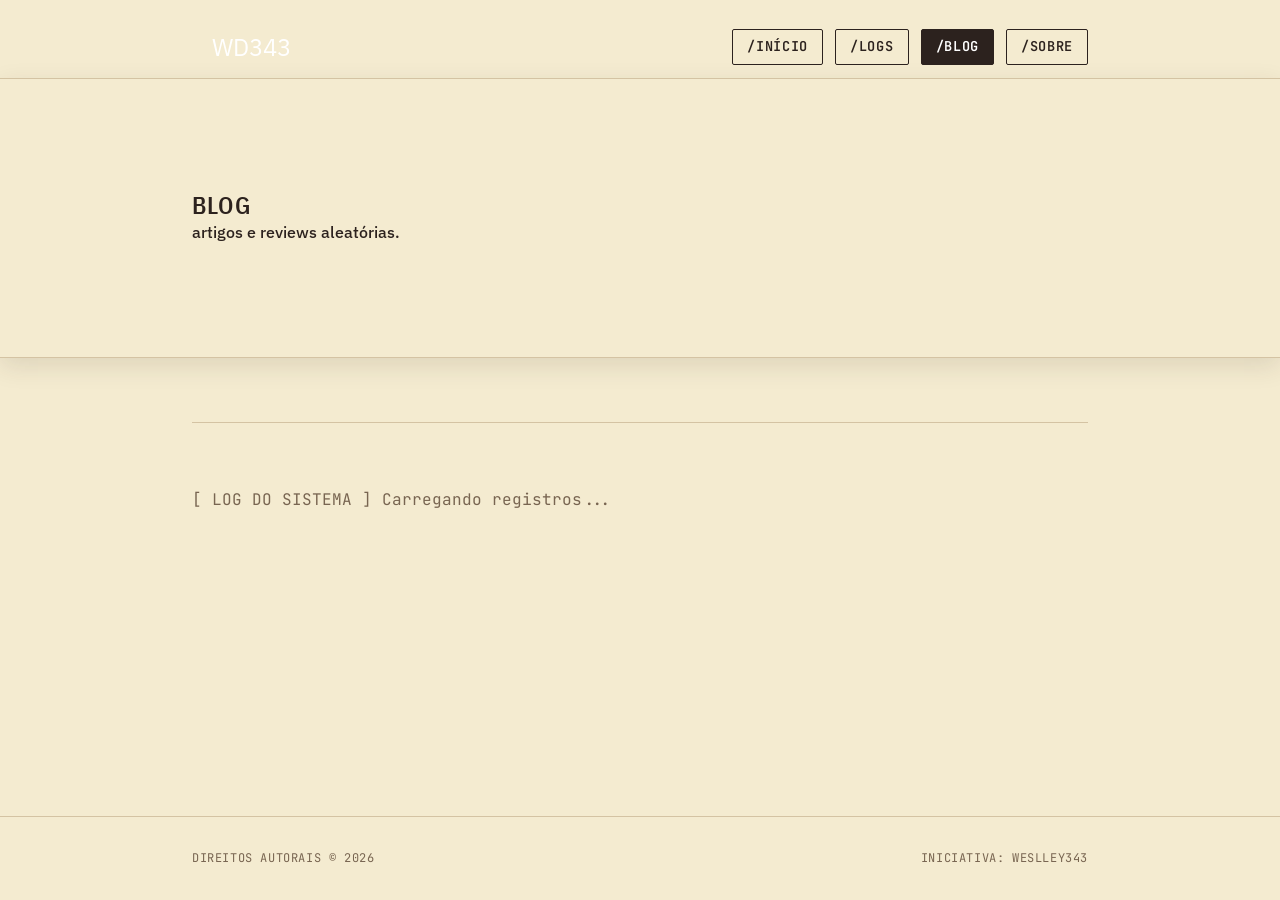
==== blog.html @ d7dffc5d "feat:preloader" ====
<!DOCTYPE html>
<html lang="pt-BR">

<head>
    <meta charset="UTF-8">
    <meta name="viewport" content="width=device-width, initial-scale=1.0">
    <title>Blog // weslley343</title>
    <script src="js/preloader.js"></script>
    <link rel="preconnect" href="https://fonts.googleapis.com">
    <link rel="preconnect" href="https://fonts.gstatic.com" crossorigin>
    <link
        href="https://fonts.googleapis.com/css2?family=IBM+Plex+Sans+Condensed:wght@400;600&family=IBM+Plex+Sans:wght@400;500;600&family=JetBrains+Mono:wght@400;700&display=swap"
        rel="stylesheet">
    <link rel="stylesheet" href="css/common/global.css">
    <link rel="stylesheet" href="css/common/theme.css">
    <link rel="stylesheet" href="css/index/styles.css">
    <style>
        .blog-hero-banner {
            position: relative;
            width: 100vw;
            left: 50%;
            right: 50%;
            margin-left: -50vw;
            margin-right: -50vw;
            min-height: 280px;
            display: flex;
            align-items: center;
            border-radius: 0;
            border-left: none;
            border-right: none;
            border-top: 1px solid var(--border-color);
            border-bottom: 1px solid var(--border-color);
            background: linear-gradient(180deg, rgba(244, 235, 208, 0.72) 0%, rgba(244, 235, 208, 0.90) 100%),
                url('assets/IMG_6301_min_grain.webp') center/cover no-repeat;
            box-shadow: 0 8px 24px rgba(60, 45, 30, 0.12);
            overflow: hidden;
        }

        .blog-hero-content {
            max-width: 960px;
            margin: 0 auto;
            padding: 0 var(--spacing-md);
            width: 100%;
        }

        @media (min-width: 768px) {
            .blog-hero-content {
                padding: 0 var(--spacing-lg);
            }
        }
    </style>
</head>

<body>
    <header class="site-header">
        <div class="header-container">
            <a href="index.html" style="text-decoration: none;">
                <span class="black-badge-title" style="font-size: 1.5rem; padding: 6px 20px; margin: 0;">WD343</span>
            </a>
            <nav class="desktop-nav-links">
                <a href="index.html" class="desktop-nav-btn">/INÍCIO</a>
                <a href="logs.html" class="desktop-nav-btn">/LOGS</a>
                <a href="blog.html" class="desktop-nav-btn active">/BLOG</a>
                <a href="me.html" class="desktop-nav-btn">/SOBRE</a>
            </nav>
        </div>
    </header>

    <main class="container">
        <section class="hero blog-hero-banner">
            <div class="blog-hero-content">
                <h1 class="black-badge-title">BLOG</h1>
                <p class="subtitle" style="color: var(--text-primary); font-weight: 500;">
                    artigos e reviews aleatórias.
                </p>
            </div>
        </section>

        <hr class="divider">

        <section class="grid-section">
            <div id="posts">
                <p style="color: var(--text-secondary); font-family: var(--font-mono);">[ LOG DO SISTEMA ] Carregando registros...</p>
            </div>
        </section>
    </main>

    <footer class="site-footer">
        <div class="container">
            <div class="footer-content">
                <span class="mono-label">DIREITOS AUTORAIS &copy; 2026</span>
                <span class="mono-label">INICIATIVA: WESLLEY343</span>
            </div>
        </div>
    </footer>

    <script src="js/blog.js"></script>
    <script src="js/nav_widget.js"></script>
</body>

</html>
---- css/common/global.css ----
:root {
    --primary-color: #fff;
    --secondary-color: #4a6b4e;
    --bg-color: #f4ebd0;
    --surface-color: #fdfbf5;
    --border-color: #d4c3a3;
    --text-primary: #2c221e;
    --text-secondary: #786551;
    
    /* Semantic Colors */
    --info-blue: var(--primary-color);
    --growth-green: var(--secondary-color);
    --warning-orange: #b85b14;
    --critical-red: #991b1b;

    /* Typography */
    --font-heading: 'IBM Plex Sans Condensed', sans-serif;
    --font-body: 'IBM Plex Sans', sans-serif;
    --font-mono: 'JetBrains Mono', monospace;
    
    --spacing-xs: 0.25rem;
    --spacing-sm: 0.5rem;
    --spacing-md: 1rem;
    --spacing-lg: 2rem;
    --spacing-xl: 4rem;
}

* {
    box-sizing: border-box;
    margin: 0;
    padding: 0;
}

body {
    background-color: var(--bg-color);
    color: var(--text-primary);
    font-family: var(--font-body);
    line-height: 1.6;
    font-size: 16px;
    -webkit-font-smoothing: antialiased;
    display: flex;
    flex-direction: column;
    min-height: 100vh;
    overflow-x: hidden;
    opacity: 1;
    transition: opacity 0.35s cubic-bezier(0.4, 0, 0.2, 1), transform 0.35s cubic-bezier(0.4, 0, 0.2, 1);
}

body.page-exit {
    opacity: 0;
    transform: scale(0.97);
    pointer-events: none;
}

main {
    flex: 1;
}

h1, h2, h3, h4, h5, h6 {
    font-family: var(--font-heading);
    font-weight: 600;
    line-height: 1.2;
    text-transform: uppercase;
    letter-spacing: 0.05em;
    color: var(--text-primary);
}

a {
    color: var(--info-blue);
    text-decoration: none;
    transition: color 0.2s ease;
}

a:hover {
    color: #6b261b;
}

/* Layout */
.container {
    width: 100%;
    padding: 0 var(--spacing-md);
    margin: 0 auto;
}

@media (min-width: 768px) {
    .container {
        max-width: 720px;
        padding: 0 var(--spacing-lg);
    }
}

@media (min-width: 1024px) {
    .container {
        max-width: 960px;
    }
}

/* Typography Utilities */
.mono-label {
    font-family: var(--font-mono);
    font-size: 0.75rem;
    text-transform: uppercase;
    color: var(--text-secondary);
    letter-spacing: 0.05em;
}

/* Components */
.site-header {
    width: 100%;
    padding: var(--spacing-md) 0 0 0;
    display: flex;
    justify-content: center;
    align-items: center;
    position: relative;
    z-index: 100;
}

.site-header .header-container {
    display: flex;
    justify-content: center;
    align-items: center;
    padding: 12px 0;
    width: 100%;
    max-width: 960px;
}

@media (min-width: 992px) {
    .site-header .header-container {
        justify-content: space-between;
        padding: 12px var(--spacing-lg);
    }
}

.desktop-nav-links {
    display: none;
}

@media (min-width: 992px) {
    .desktop-nav-links {
        display: flex;
        align-items: center;
        gap: 12px;
    }

    .desktop-nav-btn {
        font-family: var(--font-mono);
        font-size: 0.85rem;
        font-weight: 600;
        letter-spacing: 0.05em;
        padding: 6px 14px;
        background: transparent;
        color: var(--text-primary);
        border: 1px solid var(--text-primary);
        border-radius: 2px;
        transition: all 0.2s ease;
        text-transform: uppercase;
    }

    .desktop-nav-btn:hover,
    .desktop-nav-btn.active {
        background: var(--text-primary, #000);
        color: #fff !important;
    }
}

.divider {
    border: 0;
    height: 1px;
    background-color: var(--border-color);
    margin: var(--spacing-xl) 0;
}

/* Footer */
.site-footer {
    border-top: 1px solid var(--border-color);
    padding: var(--spacing-lg) 0;
    margin-top: var(--spacing-xl);
}

.footer-content {
    display: flex;
    flex-direction: column;
    gap: var(--spacing-sm);
}

@media (min-width: 768px) {
    .footer-content {
        flex-direction: row;
        justify-content: space-between;
    }
}

/* -------------------------------------------------------------
   Floating Bottom-Right Slide-to-Return Widget (voltar.png design)
   ------------------------------------------------------------- */
.corner-slider-widget {
    position: fixed !important;
    bottom: 32px !important;
    right: 0 !important;
    top: auto !important;
    left: auto !important;
    z-index: 999999 !important;
    width: 100px;
    height: 72px;
    display: flex;
    align-items: center;
    justify-content: flex-end;
    user-select: none;
    -webkit-user-select: none;
    touch-action: manipulation;
}

@media (min-width: 992px) {
    .corner-slider-widget {
        display: none !important;
    }
}

@media (max-width: 991px) {
    .corner-slider-widget {
        bottom: calc(76px + env(safe-area-inset-bottom, 0px)) !important;
        right: 0 !important;
        width: 100px;
        height: 72px;
    }
}

/* Horizontal Track Line extending all the way to the right screen edge */
.corner-slider-widget .slider-track-line {
    position: absolute;
    top: 50%;
    left: 12px;
    right: 0; /* Extends straight to the edge of the screen */
    height: 4px;
    background-color: var(--text-primary, #2c221e);
    transform: translateY(-50%);
    z-index: 1;
    pointer-events: none;
}

/* Vertical Black Target Tick on Left */
.corner-slider-widget .slider-target-tick {
    position: absolute;
    top: 50%;
    left: 12px;
    width: 4px;
    height: 36px;
    background-color: var(--text-primary, #2c221e);
    transform: translateY(-50%);
    z-index: 2;
    border-radius: 1px;
    pointer-events: none;
}

/* Range Input overlaying the track with ample touch height and touch-action manipulation */
input[type="range"].corner-slide-input {
    -webkit-appearance: none;
    appearance: none;
    position: relative;
    z-index: 3;
    width: calc(100% - 12px);
    margin-left: 12px;
    margin-right: 12px;
    height: 100%;
    background: transparent;
    outline: none;
    cursor: grab;
    margin-top: 0;
    margin-bottom: 0;
    padding: 0;
    touch-action: manipulation;
}

input[type="range"].corner-slide-input:active {
    cursor: grabbing;
}

/* White Vertical Thumb (3x width, 2x height for super easy touching) */
input[type="range"].corner-slide-input::-webkit-slider-thumb {
    -webkit-appearance: none;
    appearance: none;
    width: 24px;
    height: 60px;
    border-radius: 4px;
    background: #ffffff;
    border: none;
    box-shadow: 0 2px 8px rgba(60, 45, 30, 0.35);
    cursor: grab;
    transition: background-color 0.15s ease, transform 0.15s ease;
}

input[type="range"].corner-slide-input::-moz-range-thumb {
    width: 24px;
    height: 60px;
    border-radius: 4px;
    background: #ffffff;
    border: none;
    box-shadow: 0 2px 8px rgba(60, 45, 30, 0.35);
    cursor: grab;
    transition: background-color 0.15s ease, transform 0.15s ease;
}

input[type="range"].corner-slide-input::-webkit-slider-thumb:hover {
    transform: scale(1.08);
}

input[type="range"].corner-slide-input::-moz-range-thumb:hover {
    transform: scale(1.08);
}
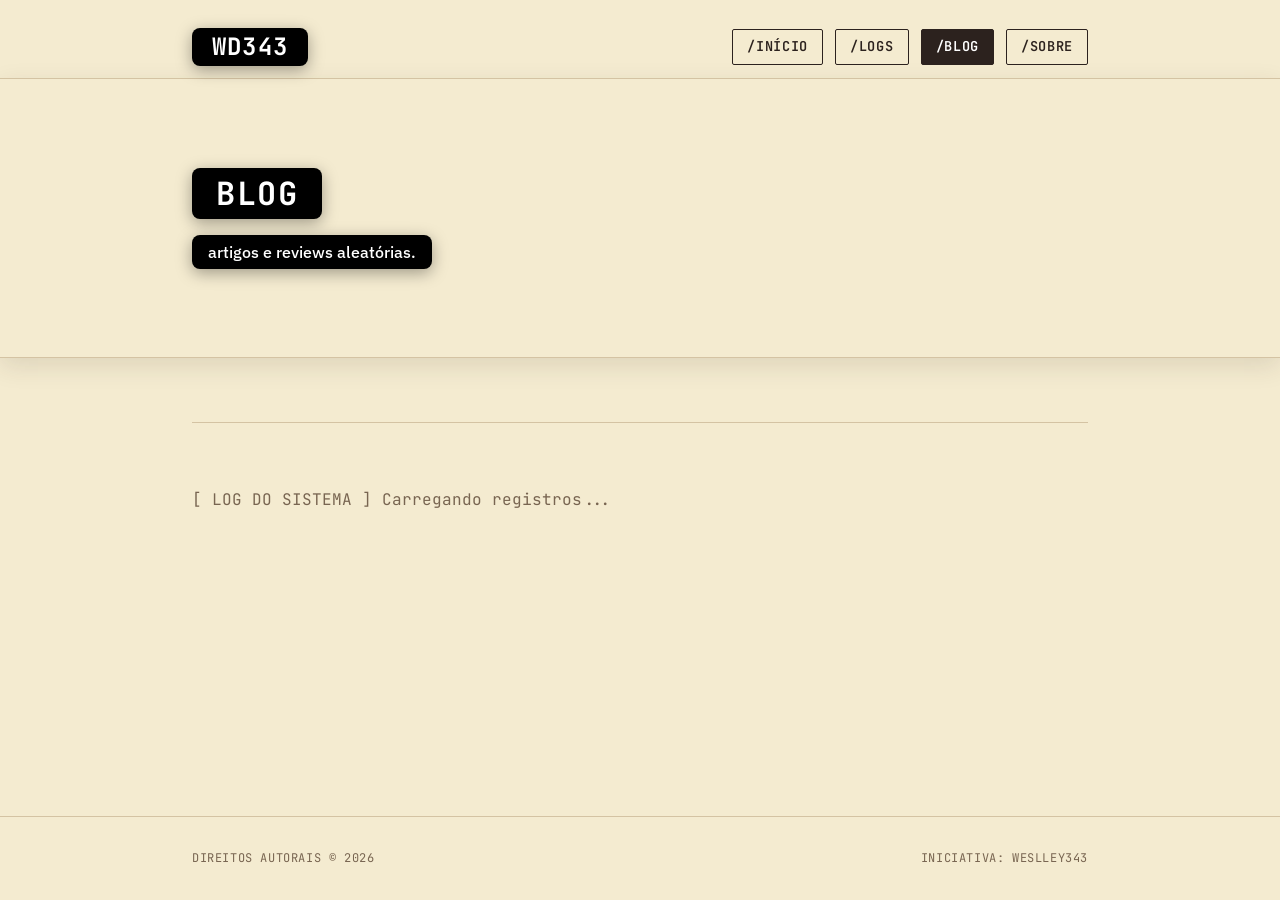
==== commit 04dee431: "feat:color-in-image" ====
--- a/blog.html
+++ b/blog.html
@@ -30,8 +30,7 @@
             border-right: none;
             border-top: 1px solid var(--border-color);
             border-bottom: 1px solid var(--border-color);
-            background: linear-gradient(180deg, rgba(244, 235, 208, 0.72) 0%, rgba(244, 235, 208, 0.90) 100%),
-                url('assets/IMG_6301_min_grain.webp') center/cover no-repeat;
+            background: url('assets/IMG_6301_min_grain.webp') center/cover no-repeat;
             box-shadow: 0 8px 24px rgba(60, 45, 30, 0.12);
             overflow: hidden;
         }
@@ -70,9 +69,9 @@
         <section class="hero blog-hero-banner">
             <div class="blog-hero-content">
                 <h1 class="black-badge-title">BLOG</h1>
-                <p class="subtitle" style="color: var(--text-primary); font-weight: 500;">
-                    artigos e reviews aleatórias.
-                </p>
+                <div>
+                    <p class="black-badge-subtitle">artigos e reviews aleatórias.</p>
+                </div>
             </div>
         </section>
 
--- a/css/index/styles.css
+++ b/css/index/styles.css
@@ -0,0 +1,540 @@
+/* Home Page Background */
+body.home-page {
+    position: relative;
+    background: linear-gradient(180deg, rgba(244, 235, 208, 0.78) 0%, rgba(244, 235, 208, 0.94) 100%),
+        url('../../assets/20191109_112944_min.webp') center/cover no-repeat fixed;
+}
+
+.hero {
+    padding: var(--spacing-xl) 0;
+}
+
+.metadata-block {
+    margin-bottom: var(--spacing-lg);
+    padding-left: var(--spacing-md);
+    border-left: 2px solid var(--info-blue);
+    font-family: var(--font-mono);
+    font-size: 0.875rem;
+    color: var(--text-secondary);
+    line-height: 1.8;
+}
+
+.page-title {
+    font-size: 2.5rem;
+    margin-bottom: var(--spacing-md);
+}
+
+.subtitle {
+    font-size: 1.125rem;
+    color: var(--text-secondary);
+    max-width: 600px;
+}
+
+@media (min-width: 768px) {
+    .page-title {
+        font-size: 3.5rem;
+    }
+
+    .subtitle {
+        font-size: 1.25rem;
+    }
+}
+
+/* Sections */
+.section-title {
+    font-size: 1.5rem;
+    margin-bottom: var(--spacing-lg);
+    display: flex;
+    align-items: center;
+    gap: var(--spacing-sm);
+}
+
+.section-title::before {
+    content: '';
+    display: inline-block;
+    width: 12px;
+    height: 12px;
+    background-color: var(--text-secondary);
+}
+
+/* Technical Cards */
+.card-list {
+    display: flex;
+    flex-direction: column;
+    gap: var(--spacing-lg);
+}
+
+.card-grid {
+    display: grid;
+    grid-template-columns: 1fr;
+    gap: var(--spacing-lg);
+}
+
+@media (min-width: 768px) {
+    .card-grid {
+        grid-template-columns: repeat(2, 1fr);
+    }
+}
+
+.technical-card {
+    background-color: var(--surface-color, #fdfbf5);
+    border: 1px solid var(--border-color, #d4c3a3);
+    border-radius: 12px;
+    padding: var(--spacing-lg);
+    display: flex;
+    flex-direction: column;
+    box-shadow: 0 4px 16px rgba(60, 45, 30, 0.08);
+    transition: border-color 0.2s ease, transform 0.2s ease, box-shadow 0.2s ease;
+}
+
+.technical-card:hover {
+    border-color: var(--text-primary, #2c221e);
+    transform: translateY(-3px);
+    box-shadow: 0 8px 24px rgba(60, 45, 30, 0.14);
+}
+
+.card-header {
+    margin-bottom: var(--spacing-md);
+}
+
+.card-title {
+    font-family: var(--font-mono);
+    font-size: 1.25rem;
+    font-weight: 700;
+    color: var(--text-primary, #2c221e);
+    margin-bottom: var(--spacing-sm);
+}
+
+.card-meta {
+    display: flex;
+    gap: var(--spacing-sm);
+    flex-wrap: wrap;
+}
+
+.badge {
+    font-family: var(--font-mono);
+    font-size: 0.65rem;
+    text-transform: uppercase;
+    padding: 0.25rem 0.5rem;
+    border-radius: 4px;
+    letter-spacing: 0.05em;
+}
+
+.badge-info {
+    background-color: var(--bg-color, #f4ebd0);
+    color: var(--text-primary, #2c221e);
+    border: 1px solid var(--border-color, #d4c3a3);
+}
+
+.badge-active {
+    background-color: rgba(74, 107, 78, 0.12);
+    color: var(--growth-green, #4a6b4e);
+    border: 1px solid rgba(74, 107, 78, 0.3);
+}
+
+.badge-growth {
+    background-color: rgba(74, 107, 78, 0.12);
+    color: var(--growth-green, #4a6b4e);
+    border: 1px solid rgba(74, 107, 78, 0.3);
+}
+
+.card-body {
+    flex-grow: 1;
+    color: var(--text-secondary);
+    font-size: 0.9375rem;
+    margin-bottom: var(--spacing-lg);
+}
+
+.card-footer {
+    margin-top: auto;
+    padding-top: var(--spacing-md);
+    border-top: 1px dashed var(--border-color);
+}
+
+.tech-link {
+    font-family: var(--font-mono);
+    font-size: 0.875rem;
+    text-transform: uppercase;
+    font-weight: 700;
+    color: var(--text-primary, #2c221e);
+}
+
+/* Profile Badge (Crachá) */
+.profile-badge {
+    position: relative;
+    display: grid;
+    grid-template-columns: 200px 1fr;
+    align-items: stretch;
+    background: linear-gradient(145deg, rgba(30, 35, 40, 0.9), rgba(21, 24, 28, 0.8));
+    backdrop-filter: blur(10px);
+    -webkit-backdrop-filter: blur(10px);
+    border: 1px solid var(--border-color);
+    border-radius: 16px;
+    margin: 20px auto var(--spacing-xl);
+    box-shadow: 0 16px 40px rgba(0, 0, 0, 0.4), inset 0 1px 0 rgba(255, 255, 255, 0.1);
+    max-width: 520px;
+    width: 100%;
+    overflow: hidden;
+    transition: transform 0.3s ease, border-color 0.3s ease, box-shadow 0.3s ease;
+}
+
+/* Badge hole (furo do crachá) */
+.profile-badge::before {
+    content: '';
+    position: absolute;
+    top: 16px;
+    left: 50%;
+    transform: translateX(-50%);
+    width: 60px;
+    height: 12px;
+    background: var(--bg-color);
+    border-radius: 6px;
+    box-shadow: inset 0 2px 4px rgba(0, 0, 0, 0.6), 0 1px 0 rgba(255, 255, 255, 0.1);
+    border: 1px solid rgba(0, 0, 0, 0.8);
+}
+
+.profile-badge:hover {
+    transform: translateY(-8px);
+    border-color: var(--info-blue);
+    box-shadow: 0 20px 50px rgba(56, 189, 248, 0.15), inset 0 1px 0 rgba(255, 255, 255, 0.1);
+}
+
+.profile-avatar {
+    grid-column: 1;
+    width: calc(100% - 32px);
+    aspect-ratio: 1 / 1;
+    align-self: center;
+    border-radius: 12px;
+    overflow: hidden;
+    border: 3px solid var(--surface-color);
+    box-shadow: 0 4px 12px rgba(0, 0, 0, 0.3);
+    margin: 24px 0 24px 24px;
+    padding: 0;
+    transition: border-color 0.3s ease;
+}
+
+.profile-badge:hover .profile-avatar {
+    border-color: var(--info-blue);
+}
+
+.profile-avatar img {
+    width: 100%;
+    height: 100%;
+    object-fit: cover;
+    display: block;
+}
+
+.profile-details {
+    grid-column: 2;
+    display: flex;
+    flex-direction: column;
+    padding: 48px var(--spacing-xl) var(--spacing-lg) var(--spacing-lg);
+}
+
+.profile-info {
+    display: flex;
+    flex-direction: column;
+    align-items: flex-start;
+    gap: 8px;
+    flex: 1;
+}
+
+.profile-name {
+    font-size: 1.5rem;
+    color: #ffffff;
+    margin: 0;
+    line-height: 1.2;
+    text-transform: uppercase;
+    letter-spacing: 0.05em;
+    font-weight: 700;
+}
+
+.profile-role {
+    color: var(--info-blue);
+    font-family: var(--font-mono);
+    font-size: 0.875rem;
+    text-transform: uppercase;
+    letter-spacing: 0.1em;
+    background: rgba(56, 189, 248, 0.1);
+    padding: 4px 12px;
+    border-radius: 4px;
+}
+
+.profile-status {
+    display: flex;
+    flex-direction: column;
+    align-items: flex-start;
+    justify-content: flex-start;
+    gap: 6px;
+    margin-top: 4px;
+    font-family: var(--font-mono);
+    font-size: 0.8rem;
+    color: var(--text-secondary);
+    width: 100%;
+    padding-top: 12px;
+    border-top: 1px dashed rgba(255, 255, 255, 0.1);
+}
+
+.status-item {
+    display: flex;
+    align-items: center;
+    gap: 8px;
+}
+
+.status-indicator {
+    width: 10px;
+    height: 10px;
+    border-radius: 50%;
+    display: inline-block;
+}
+
+.status-indicator.false {
+    background-color: var(--critical-red);
+    box-shadow: 0 0 8px rgba(239, 68, 68, 0.6);
+}
+
+.status-indicator.true {
+    background-color: var(--growth-green);
+    box-shadow: 0 0 8px rgba(16, 185, 129, 0.6);
+}
+
+.badge-barcode-container {
+    width: 100%;
+    display: flex;
+    flex-direction: column;
+    align-items: flex-start;
+    margin-top: var(--spacing-lg);
+}
+
+.badge-barcode {
+    width: 100%;
+    height: 40px;
+    background: repeating-linear-gradient(to right,
+            var(--text-secondary),
+            var(--text-secondary) 2px,
+            transparent 2px,
+            transparent 4px,
+            var(--text-secondary) 4px,
+            var(--text-secondary) 5px,
+            transparent 5px,
+            transparent 8px,
+            var(--text-secondary) 8px,
+            var(--text-secondary) 12px,
+            transparent 12px,
+            transparent 14px);
+    opacity: 0.4;
+}
+
+.badge-id {
+    font-family: var(--font-mono);
+    font-size: 0.7rem;
+    color: var(--text-secondary);
+    letter-spacing: 0.2em;
+    margin-top: 8px;
+}
+
+/* Lanyard (Cordão do Crachá) */
+.lanyard-container {
+    position: absolute;
+    top: -120px;
+    left: 0;
+    width: 100%;
+    height: 136px;
+    pointer-events: none;
+    z-index: 2;
+}
+
+.lanyard-strap {
+    position: absolute;
+    bottom: 30px;
+    left: 50%;
+    width: 18px;
+    height: 180px;
+    background: #0284c7;
+    background-image: repeating-linear-gradient(-45deg,
+            rgba(255, 255, 255, 0.15),
+            rgba(255, 255, 255, 0.15) 5px,
+            transparent 5px,
+            transparent 10px);
+    z-index: 1;
+    -webkit-mask-image: linear-gradient(to bottom, transparent 0%, black 20%, black 100%);
+    mask-image: linear-gradient(to bottom, transparent 0%, black 20%, black 100%);
+}
+
+.lanyard-strap.left {
+    margin-left: -9px;
+    transform-origin: bottom center;
+    transform: rotate(-20deg);
+}
+
+.lanyard-strap.right {
+    margin-left: -9px;
+    transform-origin: bottom center;
+    transform: rotate(20deg);
+}
+
+.lanyard-clip {
+    position: absolute;
+    bottom: 4px;
+    left: 50%;
+    transform: translateX(-50%);
+    width: 26px;
+    height: 38px;
+    background: linear-gradient(to bottom, #94a3b8, #cbd5e1 20%, #64748b 100%);
+    border-radius: 4px;
+    border: 1px solid #475569;
+    box-shadow: 0 4px 6px rgba(0, 0, 0, 0.4), inset 0 1px 1px rgba(255, 255, 255, 0.5);
+    z-index: 2;
+}
+
+.lanyard-clip::before {
+    content: '';
+    position: absolute;
+    top: 4px;
+    left: 50%;
+    transform: translateX(-50%);
+    width: 16px;
+    height: 4px;
+    background: #0f172a;
+    border-radius: 2px;
+    box-shadow: inset 0 1px 2px rgba(0, 0, 0, 0.8);
+}
+
+.lanyard-clip::after {
+    content: '';
+    position: absolute;
+    bottom: -12px;
+    left: 50%;
+    transform: translateX(-50%);
+    width: 14px;
+    height: 18px;
+    border: 3px solid #94a3b8;
+    border-top: none;
+    border-radius: 0 0 10px 10px;
+    box-shadow: 0 2px 3px rgba(0, 0, 0, 0.4);
+    z-index: -1;
+}
+
+
+/* Mobile adjustments for the Profile Badge */
+@media (max-width: 767px) {
+    .profile-badge {
+        display: flex;
+        flex-direction: column;
+        align-items: center;
+        text-align: center;
+        padding: var(--spacing-lg);
+        margin-top: -20px;
+        max-width: 320px;
+    }
+
+    .profile-avatar {
+        width: 130px;
+        height: 130px;
+        aspect-ratio: auto;
+        margin: 16px 0 var(--spacing-md) 0;
+        align-self: center;
+    }
+
+    .profile-details {
+        padding: 0;
+        width: 100%;
+        align-items: center;
+    }
+
+    .profile-info {
+        align-items: center;
+    }
+
+    .profile-status {
+        align-items: center;
+    }
+
+    .badge-barcode-container {
+        align-items: center;
+        padding: 0;
+    }
+}
+/* Black Badge Title Accent */
+.black-badge-title {
+    display: inline-block;
+    font-family: var(--font-mono);
+    font-size: 2rem;
+    font-weight: 700;
+    color: #ffffff !important;
+    background-color: #000000;
+    padding: 8px 24px;
+    border-radius: 8px;
+    box-shadow: 0 4px 16px rgba(0, 0, 0, 0.35);
+    margin-bottom: 16px;
+    letter-spacing: 0.05em;
+    text-transform: uppercase;
+    line-height: 1.1;
+}
+
+.black-badge-subtitle {
+    display: inline-block;
+    font-family: var(--font-body);
+    font-size: 1rem;
+    font-weight: 500;
+    color: #ffffff !important;
+    background-color: #000000;
+    padding: 6px 16px;
+    border-radius: 8px;
+    box-shadow: 0 4px 16px rgba(0, 0, 0, 0.35);
+    margin: 0;
+    line-height: 1.4;
+}
+
+/* Social Links - Linktree Style */
+.social-links-container {
+    display: flex;
+    flex-direction: column;
+    gap: 16px;
+    max-width: 480px;
+    margin: 0 auto var(--spacing-xl);
+    padding: 0 var(--spacing-md);
+}
+
+.social-link-card {
+    display: flex;
+    align-items: center;
+    justify-content: center;
+    gap: 12px;
+    background: var(--surface-color, #fdfbf5);
+    border: 1px solid var(--border-color, #d4c3a3);
+    border-radius: 12px;
+    padding: 16px 24px;
+    color: var(--text-primary, #2c221e);
+    text-decoration: none;
+    font-family: var(--font-mono);
+    font-size: 1rem;
+    font-weight: 700;
+    text-transform: uppercase;
+    letter-spacing: 0.05em;
+    box-shadow: 0 4px 12px rgba(60, 45, 30, 0.08);
+    transition: transform 0.2s ease, border-color 0.2s ease, box-shadow 0.2s ease, background 0.2s ease;
+    width: 100%;
+}
+
+.social-link-card svg {
+    color: var(--text-primary, #2c221e);
+    transition: color 0.2s ease;
+}
+
+.social-link-card:hover {
+    transform: translateY(-4px);
+    border-color: var(--text-primary, #2c221e);
+    background: #f4ebd0;
+    box-shadow: 0 8px 24px rgba(60, 45, 30, 0.15);
+}
+
+.social-link-card:active {
+    transform: translateY(0);
+}
+
+@media (min-width: 768px) {
+    .social-links-container {
+        padding: 0;
+    }
+}
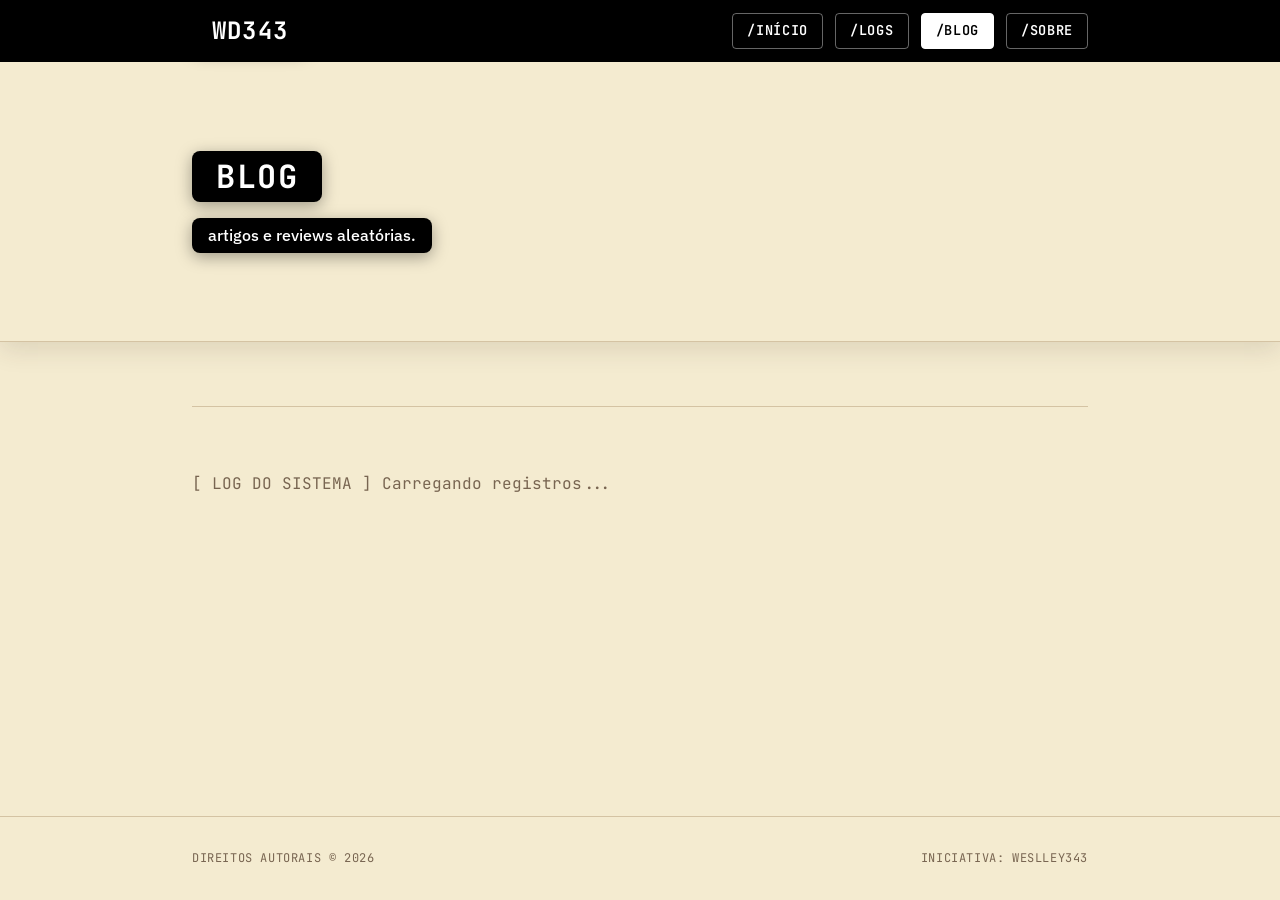
==== commit d2a73d5f: "feat:layout-fixes" ====
--- a/blog.html
+++ b/blog.html
@@ -28,7 +28,8 @@
             border-radius: 0;
             border-left: none;
             border-right: none;
-            border-top: 1px solid var(--border-color);
+            margin-top: 0;
+            border-top: none;
             border-bottom: 1px solid var(--border-color);
             background: url('assets/IMG_6301_min_grain.webp') center/cover no-repeat;
             box-shadow: 0 8px 24px rgba(60, 45, 30, 0.12);
--- a/css/common/global.css
+++ b/css/common/global.css
@@ -107,12 +107,14 @@
 /* Components */
 .site-header {
     width: 100%;
-    padding: var(--spacing-md) 0 0 0;
+    padding: 0;
     display: flex;
     justify-content: center;
     align-items: center;
     position: relative;
     z-index: 100;
+    background-color: #000000;
+    border-bottom: none;
 }
 
 .site-header .header-container {
@@ -149,17 +151,18 @@
         letter-spacing: 0.05em;
         padding: 6px 14px;
         background: transparent;
-        color: var(--text-primary);
-        border: 1px solid var(--text-primary);
-        border-radius: 2px;
+        color: #ffffff;
+        border: 1px solid rgba(255, 255, 255, 0.4);
+        border-radius: 4px;
         transition: all 0.2s ease;
         text-transform: uppercase;
     }
 
     .desktop-nav-btn:hover,
     .desktop-nav-btn.active {
-        background: var(--text-primary, #000);
-        color: #fff !important;
+        background: #ffffff;
+        color: #000000 !important;
+        border-color: #ffffff;
     }
 }
 
@@ -191,122 +194,65 @@
 }
 
 /* -------------------------------------------------------------
-   Floating Bottom-Right Slide-to-Return Widget (voltar.png design)
+   Floating Bottom-Right Back Button Widget
    ------------------------------------------------------------- */
-.corner-slider-widget {
+.corner-back-widget {
     position: fixed !important;
     bottom: 32px !important;
-    right: 0 !important;
+    right: 20px !important;
     top: auto !important;
     left: auto !important;
     z-index: 999999 !important;
-    width: 100px;
-    height: 72px;
-    display: flex;
-    align-items: center;
-    justify-content: flex-end;
+    display: flex;
+    align-items: center;
     user-select: none;
     -webkit-user-select: none;
-    touch-action: manipulation;
+}
+
+@media (max-width: 991px) {
+    .corner-back-widget {
+        bottom: calc(24px + env(safe-area-inset-bottom, 0px)) !important;
+        right: 16px !important;
+    }
 }
 
 @media (min-width: 992px) {
-    .corner-slider-widget {
+    .corner-back-widget {
         display: none !important;
     }
 }
 
-@media (max-width: 991px) {
-    .corner-slider-widget {
-        bottom: calc(76px + env(safe-area-inset-bottom, 0px)) !important;
-        right: 0 !important;
-        width: 100px;
-        height: 72px;
-    }
-}
-
-/* Horizontal Track Line extending all the way to the right screen edge */
-.corner-slider-widget .slider-track-line {
-    position: absolute;
-    top: 50%;
-    left: 12px;
-    right: 0; /* Extends straight to the edge of the screen */
-    height: 4px;
-    background-color: var(--text-primary, #2c221e);
-    transform: translateY(-50%);
-    z-index: 1;
-    pointer-events: none;
-}
-
-/* Vertical Black Target Tick on Left */
-.corner-slider-widget .slider-target-tick {
-    position: absolute;
-    top: 50%;
-    left: 12px;
-    width: 4px;
-    height: 36px;
-    background-color: var(--text-primary, #2c221e);
-    transform: translateY(-50%);
-    z-index: 2;
-    border-radius: 1px;
-    pointer-events: none;
-}
-
-/* Range Input overlaying the track with ample touch height and touch-action manipulation */
-input[type="range"].corner-slide-input {
-    -webkit-appearance: none;
-    appearance: none;
-    position: relative;
-    z-index: 3;
-    width: calc(100% - 12px);
-    margin-left: 12px;
-    margin-right: 12px;
-    height: 100%;
-    background: transparent;
+.corner-back-btn {
+    display: inline-flex;
+    align-items: center;
+    gap: 8px;
+    font-family: var(--font-mono);
+    font-size: 0.85rem;
+    font-weight: 700;
+    color: #ffffff;
+    background-color: #000000;
+    border: 1px solid rgba(255, 255, 255, 0.2);
+    padding: 10px 20px;
+    border-radius: 30px;
+    box-shadow: 0 4px 16px rgba(0, 0, 0, 0.4);
+    cursor: pointer;
+    transition: transform 0.2s ease, background-color 0.2s ease, box-shadow 0.2s ease;
+    letter-spacing: 0.05em;
+    text-transform: uppercase;
     outline: none;
-    cursor: grab;
-    margin-top: 0;
-    margin-bottom: 0;
-    padding: 0;
-    touch-action: manipulation;
-}
-
-input[type="range"].corner-slide-input:active {
-    cursor: grabbing;
-}
-
-/* White Vertical Thumb (3x width, 2x height for super easy touching) */
-input[type="range"].corner-slide-input::-webkit-slider-thumb {
-    -webkit-appearance: none;
-    appearance: none;
-    width: 24px;
-    height: 60px;
-    border-radius: 4px;
-    background: #ffffff;
-    border: none;
-    box-shadow: 0 2px 8px rgba(60, 45, 30, 0.35);
-    cursor: grab;
-    transition: background-color 0.15s ease, transform 0.15s ease;
-}
-
-input[type="range"].corner-slide-input::-moz-range-thumb {
-    width: 24px;
-    height: 60px;
-    border-radius: 4px;
-    background: #ffffff;
-    border: none;
-    box-shadow: 0 2px 8px rgba(60, 45, 30, 0.35);
-    cursor: grab;
-    transition: background-color 0.15s ease, transform 0.15s ease;
-}
-
-input[type="range"].corner-slide-input::-webkit-slider-thumb:hover {
-    transform: scale(1.08);
-}
-
-input[type="range"].corner-slide-input::-moz-range-thumb:hover {
-    transform: scale(1.08);
-}
-
-
-
+}
+
+.corner-back-btn:hover,
+.corner-back-btn:active {
+    background-color: #1a1a1a;
+    transform: translateY(-2px);
+    box-shadow: 0 6px 20px rgba(0, 0, 0, 0.5);
+}
+
+.corner-back-btn .back-btn-arrow {
+    font-size: 1.1rem;
+    line-height: 1;
+}
+
+
+
